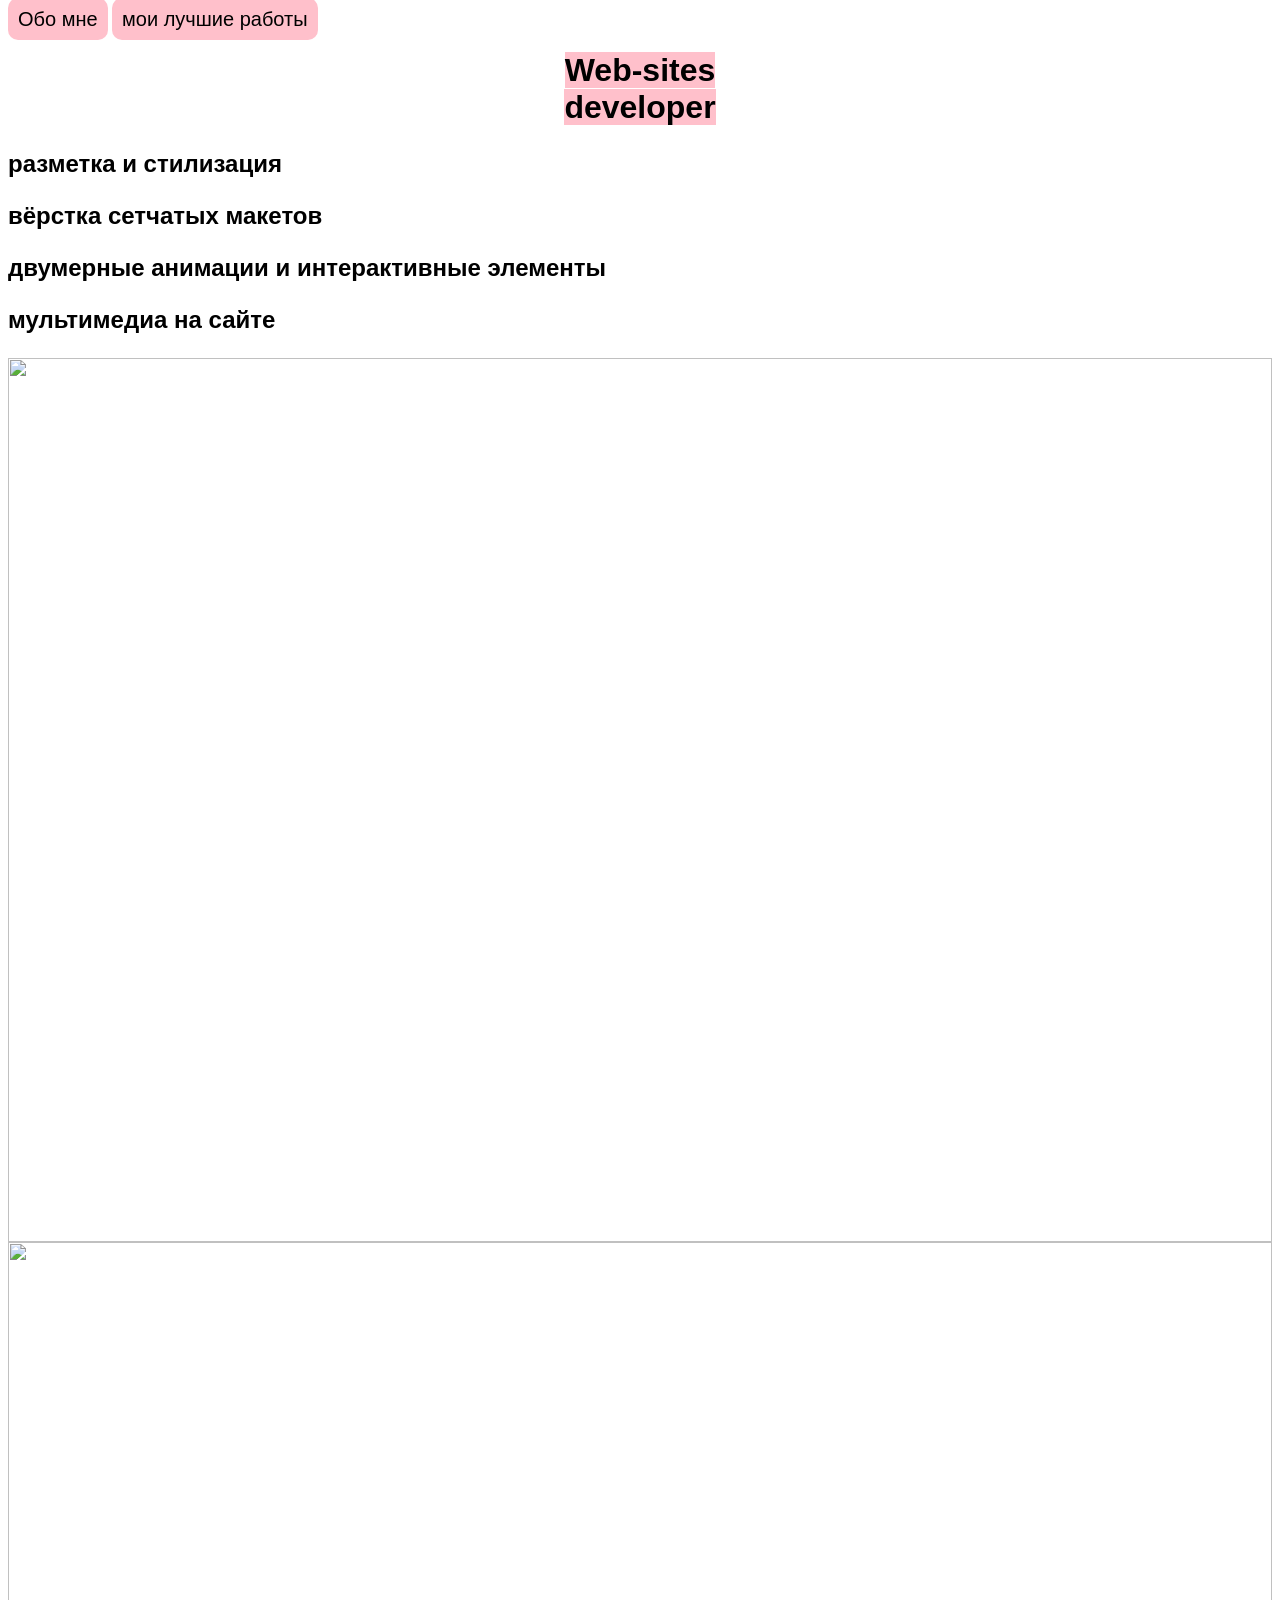
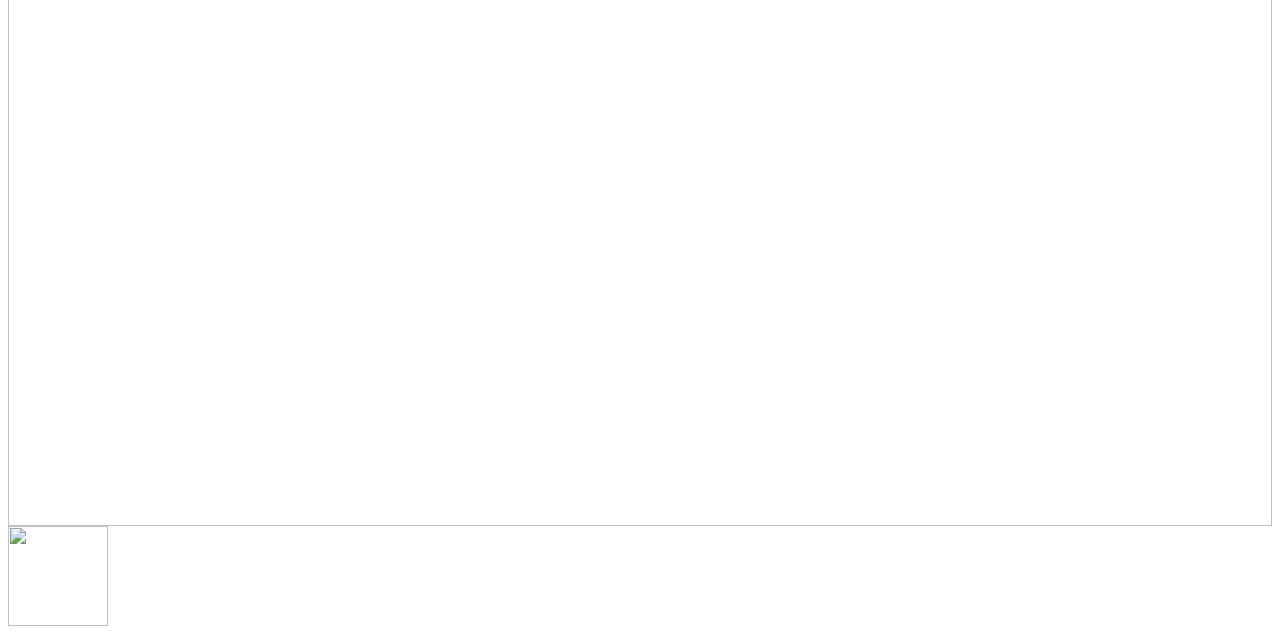
==== index.html @ 1ede6151 "Rename index1.html to index.html" ====
<html>
  <head>
    <title>Куликовская Елена</title>
    <link rel="stylesheet" href="style.css"/>
  </head>
  <body>
    <header>
      <a class="link-header" href="index2.html">Обо мне</a>
      <a class="link-header" href="index3.html">мои лучшие работы</a>
    </header>
    <main>
      <h1><span> Web-sites<br/> developer</span></h1>
      <p><b>разметка и стилизация</b></p>
      <p><b>вёрстка сетчатых макетов</b></p>
      <p><b>двумерные анимации и интерактивные элементы</b></p>
      <p><b>мультимедиа на сайте</b></p>
      <img src="https://dsmedia.pro/files/storage/70/a8/f0/WaveAccess-new-logo-800.png" width="100%" height="100%"/>
      <img src="https://www.esm-invest.com/sites/default/files/logo_WaveAccess.png" width="100%" height="100%"/>
    </main>
    <footer>
      <a class="social" href="https://max.ru/u/f9LHodD0cOLYqw43BeJT1D7vBycDejPYMDEXdSFq7UpZul-0ftP2qQv62ZE"><img src="https://media.ixbt.site/fit-in/900x900/https://www.ixbt.com/img/n1/news/2026/3/6/big-logo%20copy_large.jpg" width="100px" height="100px"/></a>
    </footer>
  </body>
</html>
---- style.css ----
body {
    font-family: sans-serif;
}

h1 {
    text-align: center;
}

span {
    background-color: pink;
}

.link-header {
    text-decoration: none;
    font-size: 20px;
    color: black;
    background-color: pink;
    padding: 10px;
    border-radius: 10px;
}

.link-text {
    color: purple;
    text-decoration: none;
}

p {
    font-size: 150%;
}

li {
   font-size: 150%; 
}
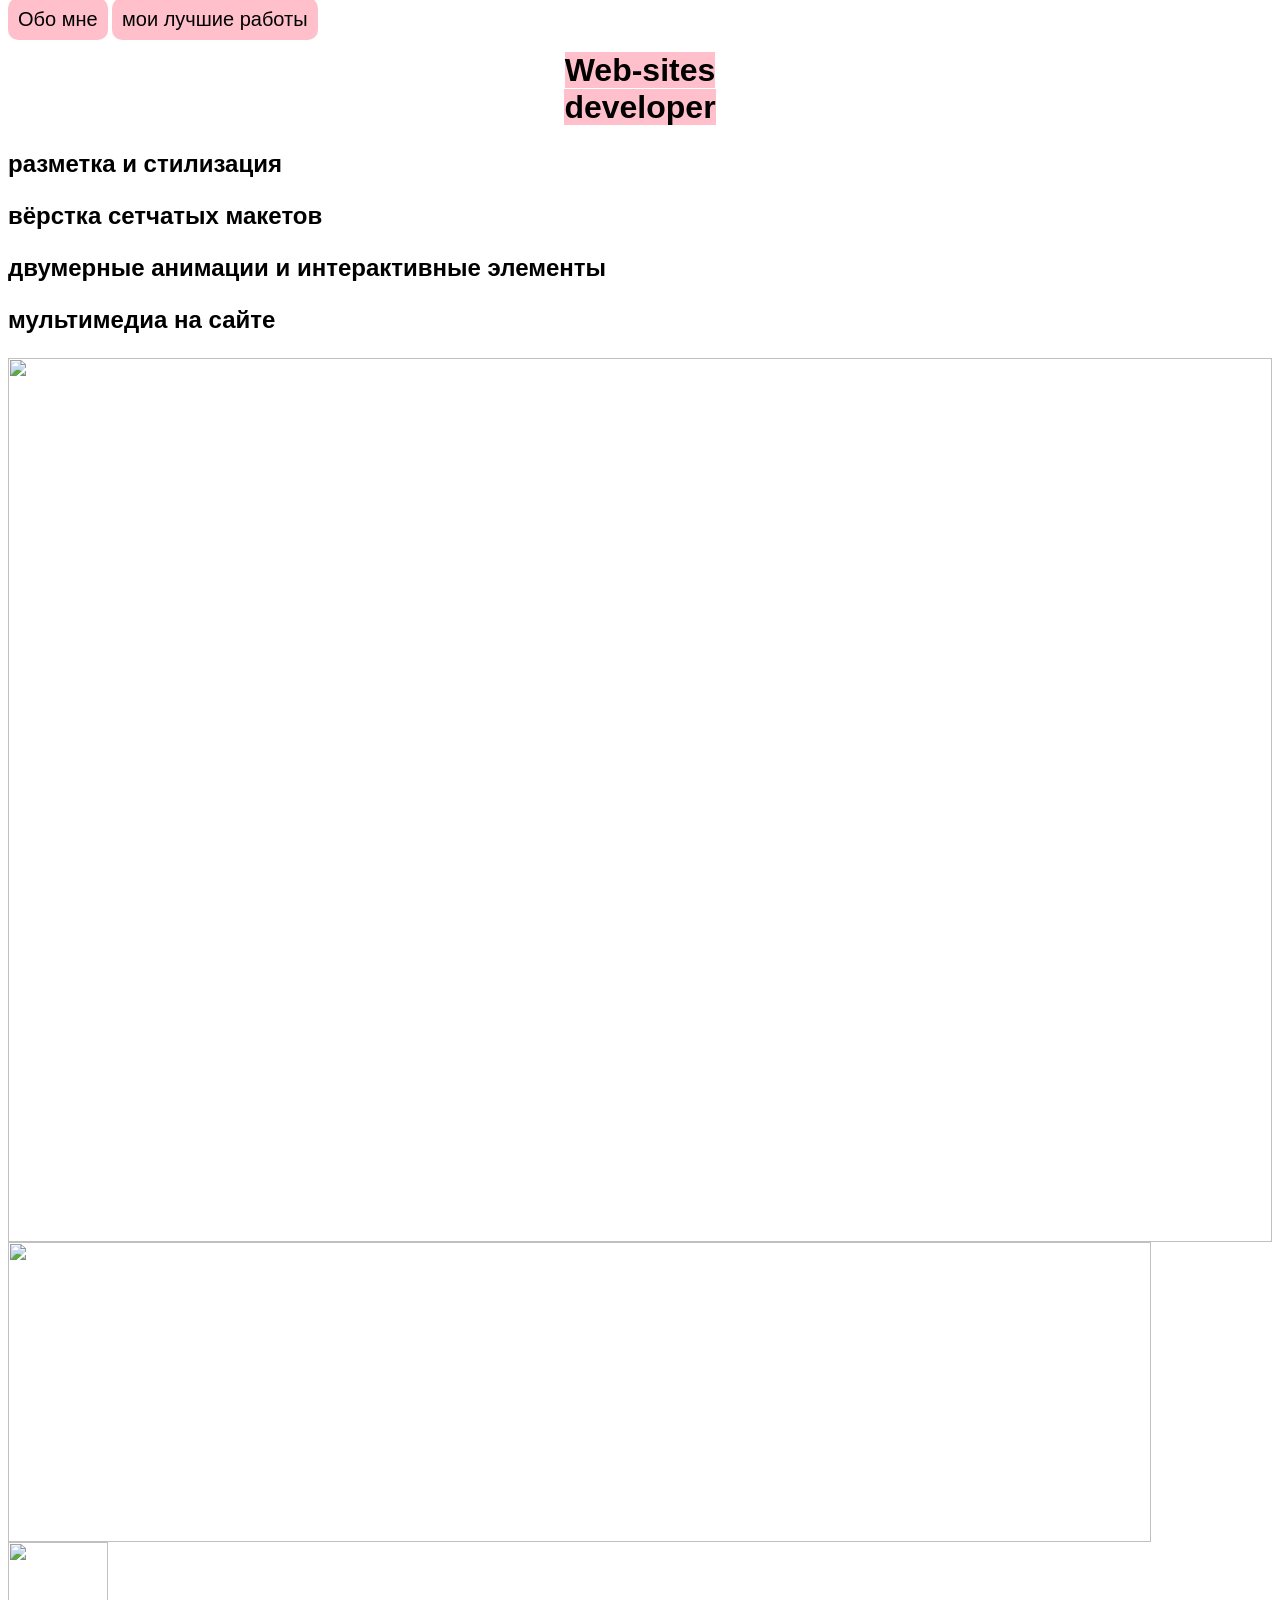
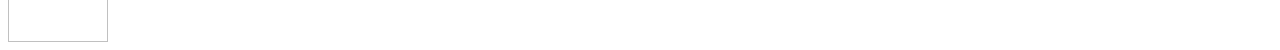
==== commit d33d3922: "Update index.html" ====
--- a/index.html
+++ b/index.html
@@ -15,7 +15,7 @@
       <p><b>двумерные анимации и интерактивные элементы</b></p>
       <p><b>мультимедиа на сайте</b></p>
       <img src="https://dsmedia.pro/files/storage/70/a8/f0/WaveAccess-new-logo-800.png" width="100%" height="100%"/>
-      <img src="https://www.esm-invest.com/sites/default/files/logo_WaveAccess.png" width="100%" height="100%"/>
+      <img src="https://www.esm-invest.com/sites/default/files/logo_WaveAccess.png" width="1143px" height="300px"/>
     </main>
     <footer>
       <a class="social" href="https://max.ru/u/f9LHodD0cOLYqw43BeJT1D7vBycDejPYMDEXdSFq7UpZul-0ftP2qQv62ZE"><img src="https://media.ixbt.site/fit-in/900x900/https://www.ixbt.com/img/n1/news/2026/3/6/big-logo%20copy_large.jpg" width="100px" height="100px"/></a>
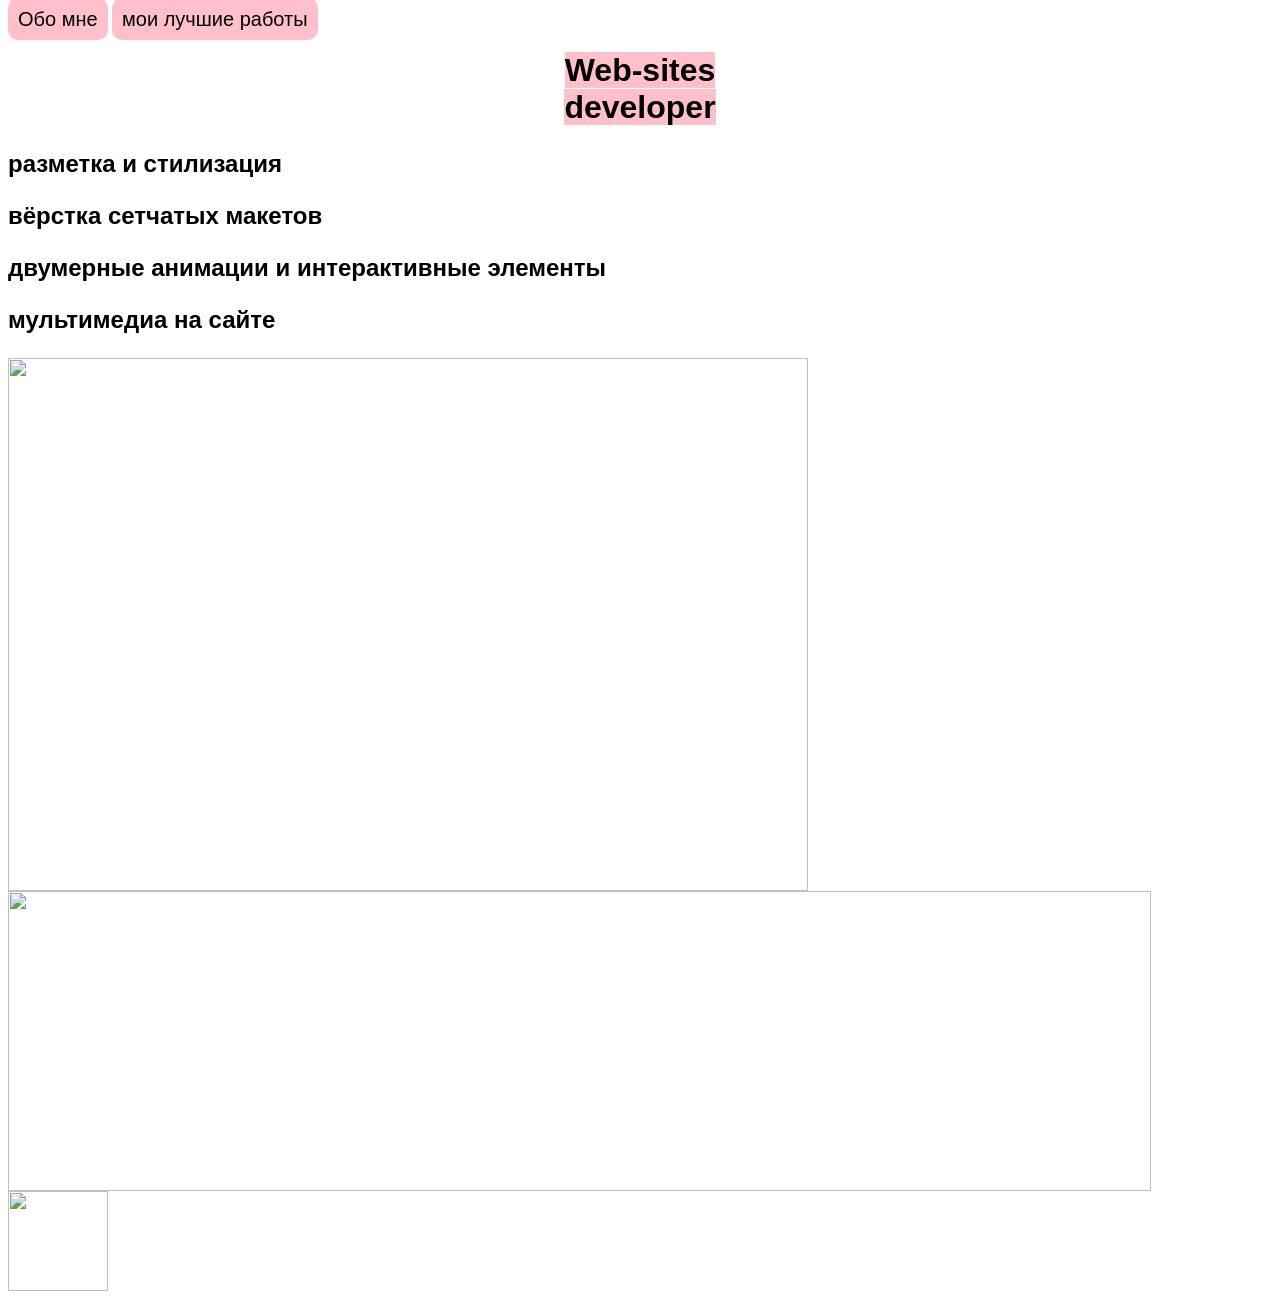
==== commit 8f58e174: "Update index.html" ====
--- a/index.html
+++ b/index.html
@@ -14,7 +14,7 @@
       <p><b>вёрстка сетчатых макетов</b></p>
       <p><b>двумерные анимации и интерактивные элементы</b></p>
       <p><b>мультимедиа на сайте</b></p>
-      <img src="https://dsmedia.pro/files/storage/70/a8/f0/WaveAccess-new-logo-800.png" width="100%" height="100%"/>
+      <img src="https://dsmedia.pro/files/storage/70/a8/f0/WaveAccess-new-logo-800.png" width="800px" height="533px"/>
       <img src="https://www.esm-invest.com/sites/default/files/logo_WaveAccess.png" width="1143px" height="300px"/>
     </main>
     <footer>
